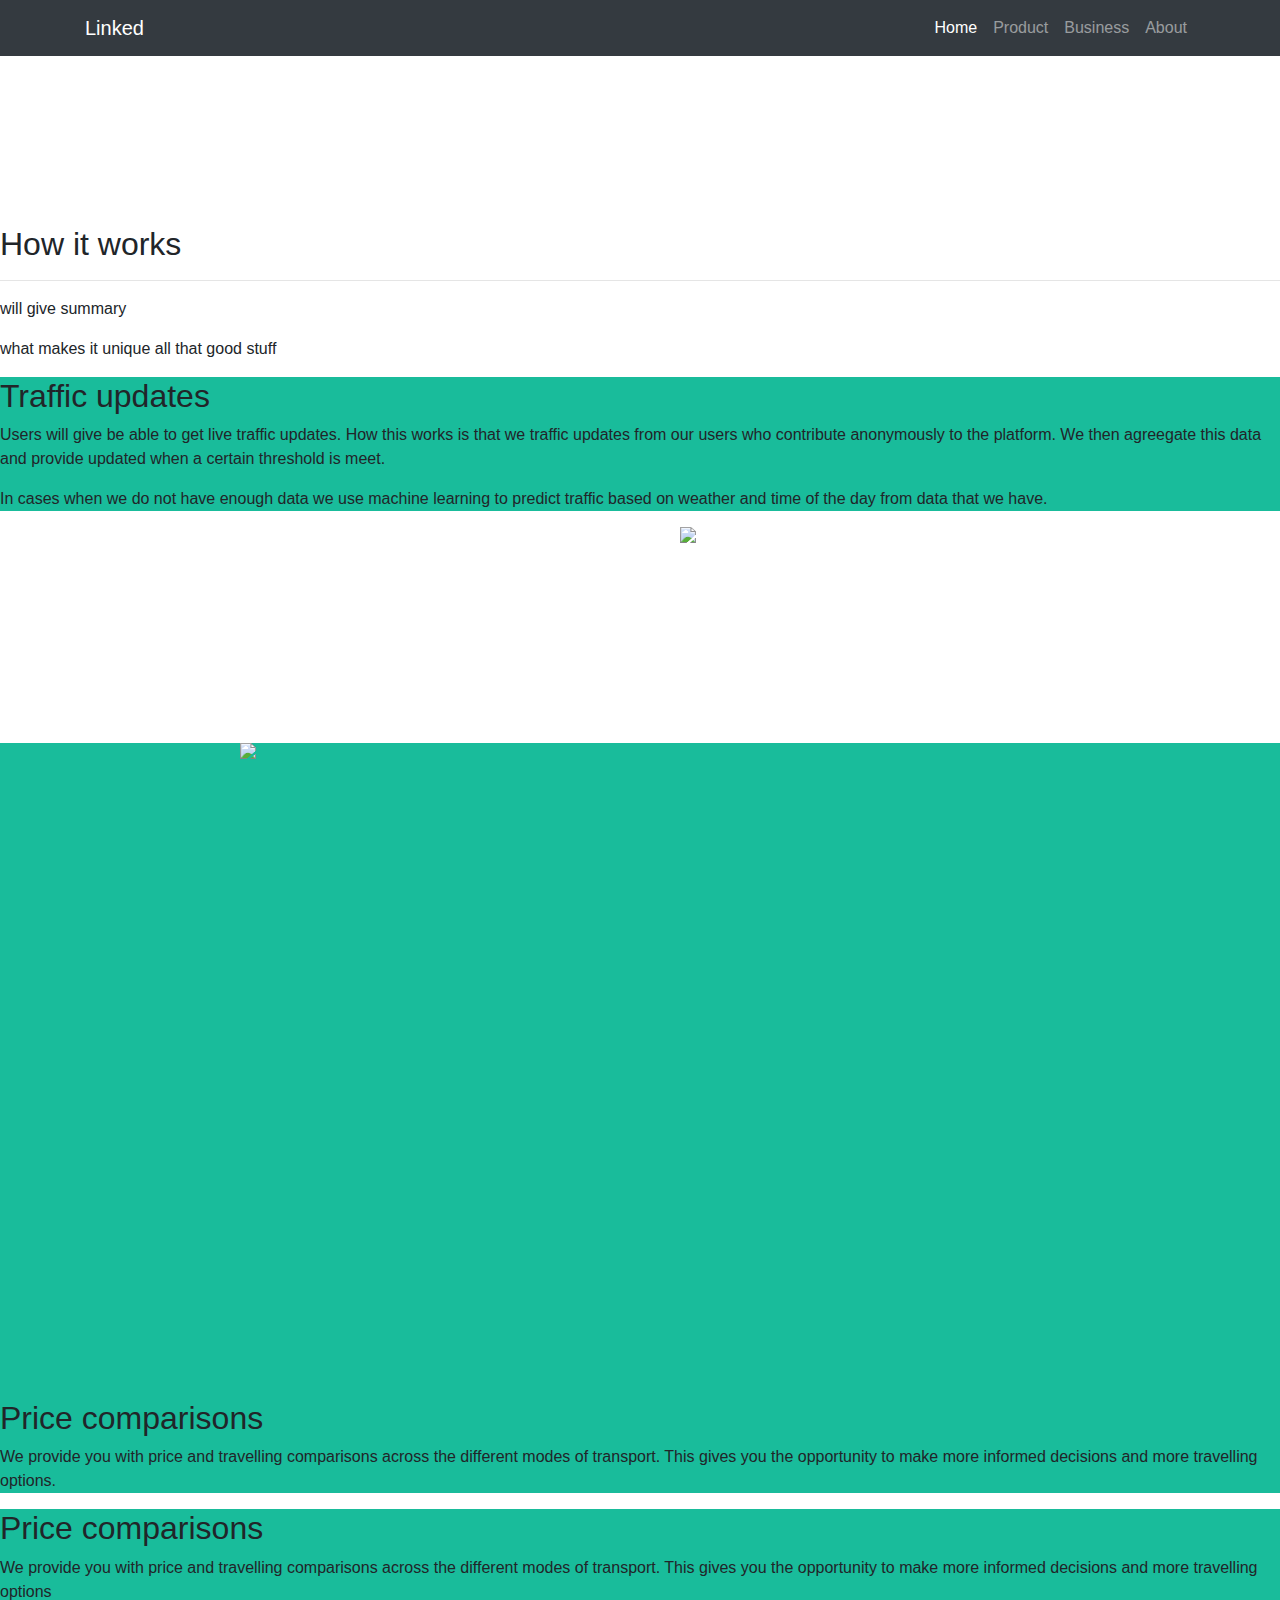
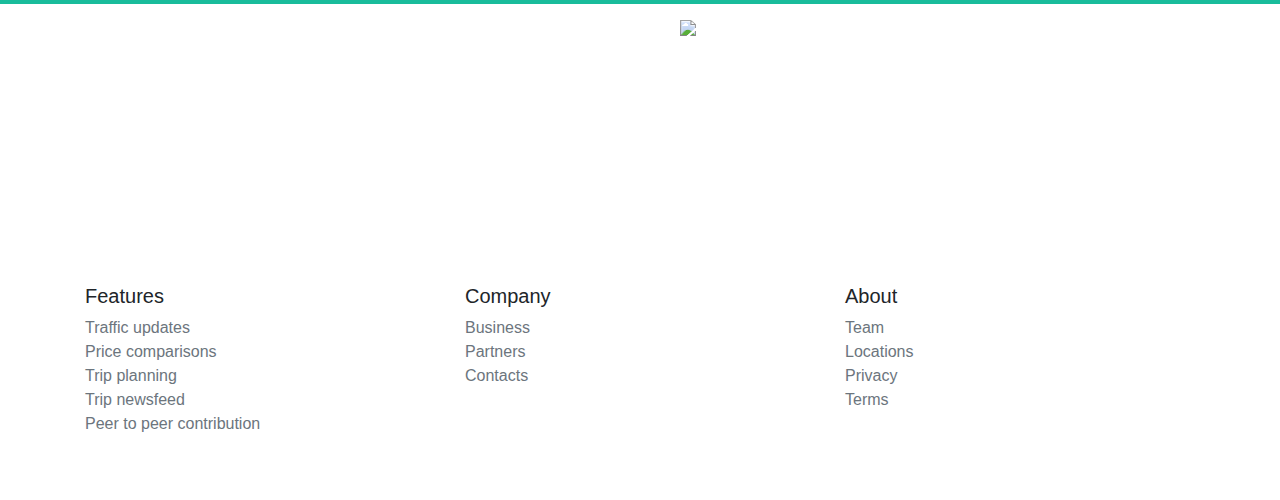
==== index.html @ 19eb54da "move views" ====
<!DOCTYPE html>
<html lang="en">

<head>
  <meta charset="utf-8">
  <meta name="viewport" content="width=device-width, initial-scale=1, shrink-to-fit=no">
  <title>Linked</title> 

  <link rel="stylesheet" href="https://stackpath.bootstrapcdn.com/bootstrap/4.3.1/css/bootstrap.min.css" integrity="sha384-ggOyR0iXCbMQv3Xipma34MD+dH/1fQ784/j6cY/iJTQUOhcWr7x9JvoRxT2MZw1T" crossorigin="anonymous">
  <link rel="stylesheet" href="./public/css/main.css">
  <
</head>

<body>

    <nav class="navbar navbar-expand-lg navbar-dark bg-dark fixed-top">
        <div class="container d-flex flex-column flex-md-row justify-content-between">
          <a class="navbar-brand" href="./index.html">Linked</a>
          <button class="navbar-toggler" type="button" data-toggle="collapse" data-target="#navbarResponsive" aria-controls="navbarResponsive" aria-expanded="false" aria-label="Toggle navigation">
            <span class="navbar-toggler-icon"></span>
          </button>
          <div class="collapse navbar-collapse" id="navbarResponsive">
            <ul class="navbar-nav ml-auto">
              <li class="nav-item active">
                <a class="nav-link" href="./index.html">Home
                  <span class="sr-only">(current)</span>
                </a>
              </li>
              <li class="nav-item">
                <a class="nav-link" href="#">Product</a>
              </li>
              <li class="nav-item">
                <a class="nav-link" href="./business.html">Business</a>
              </li>
              <li class="nav-item">
                <a class="nav-link" href="./team.html">About</a>
              </li>
            </ul>
          </div>
        </div>
      </nav>

  <div class="header">
    
          <h1 class="display-4 text-white mt-5 mb-2">Linked, we take you from A to Z</h1>
          <p class="lead mb-5 text-white-50"> 
            Be in control of your own journey, Get driving directions, live traffic updates and trip planning
            at the tip of your fingers.  
          </p>
       
  </div>

  <div class="centalText">

        <h2>How it works</h2>
        <hr>
        <p id ="explanation">
           will give summary
        </p>

        <p id = "explanation">
            what makes it unique all that good stuff
        </p>
      </div>
      
        </head>
        <body>
        
        <div class="clearfix">
          <div class="box" style="background-color: rgb(25, 188, 155)">
          <h2 id = "textcolor">Traffic updates</h2>
          <p id = "textcolor">
            Users will give be able to get live traffic updates. How this works is that we traffic
            updates from our users who contribute anonymously to the platform. 
            We then agreegate 
            this data and provide updated when a certain threshold is meet.
            <p id = "textcolor"> 
            In cases 
            when we do not have enough data we use machine learning to predict traffic 
            based on weather and time of the day from data that we have.
            </p>
        </p>
          </div>
          <div class="box" style="background-color: rgb(25, 188, 155)">
            <div style="float:right; margin:auto;  height:auto;max-width:50%; display:block" >
 
              <img style="float: right; margin: 0% 50% 50% 50%;" src="../images/Uber1.jpg" width="400" />
          </div>
        </div>

     </div>
     <div style="clear:both"></div>

     

     
     <div class="clearfix">

        <div class="box" style="background-color: rgb(25, 188, 155)">
          
            <img style="float: right; margin: 0% 50% 50% 50%;" src="../images/Uber1.jpg" width="400" />
     
        </div>
        <div class="box" style="background-color: rgb(25, 188, 155)">
          
              <h2 id = "textcolor">Price comparisons</h2>
              <p id = "textcolor">
                  We provide you with price and travelling comparisons across
                  the different modes of transport. This gives you the opportunity to make 
                  more informed decisions and more travelling options.
            </p>
           
        </div>
      </div>

   </div>
   <div style="clear:both"></div>

   
   <div class="clearfix">
      <div class="box" style="background-color: rgb(25, 188, 155)">
      <h2 id = "textcolor">Price comparisons</h2>
      <p id = "textcolor">
          We provide you with price and travelling comparisons across the different modes of transport. 
          This gives you the opportunity to make more informed decisions and more travelling options
    </p>
      </div>
      <div class="box" style="background-color: rgb(25, 188, 155)">
        <div style="float:right; margin:auto;  height:auto;max-width:50%; display:block" >

          <img style="float: right; margin: 0% 50% 50% 50%;" src="../images/Uber1.jpg" width="400" />
      </div>
    </div>

 </div>
 <div style="clear:both"></div>


  </div>
  
  <footer class="container py-5">
      <div class="row">
     
        <div class="col-6 col-md">
          <h5>Features</h5>
          <ul class="list-unstyled text-small">
            <li><a class="text-muted" href="#">Traffic updates</a></li>
            <li><a class="text-muted" href="#">Price comparisons</a></li>
            <li><a class="text-muted" href="#">Trip planning</a></li>
            <li><a class="text-muted" href="#">Trip newsfeed</a></li>
            <li><a class="text-muted" href="#">Peer to peer contribution</a></li>
          </ul>
        </div>
      
        <div class="col-6 col-md">
          <h5>Company</h5>
          <ul class="list-unstyled text-small">
            <li><a class="text-muted" href="#">Business</a></li>
            <li><a class="text-muted" href="#">Partners</a></li>
            <li><a class="text-muted" href="#">Contacts</a></li>
         
          </ul>
        </div>
        <div class="col-6 col-md">
          <h5>About</h5>
          <ul class="list-unstyled text-small">
            <li><a class="text-muted"  href="./public/views/team.html">Team</a></li>
            <li><a class="text-muted" href="#">Locations</a></li>
            <li><a class="text-muted" href="#">Privacy</a></li>
            <li><a class="text-muted" href="#">Terms</a></li>
          </ul>
        </div>
      </div>
    </footer>
 

</body>

</html>
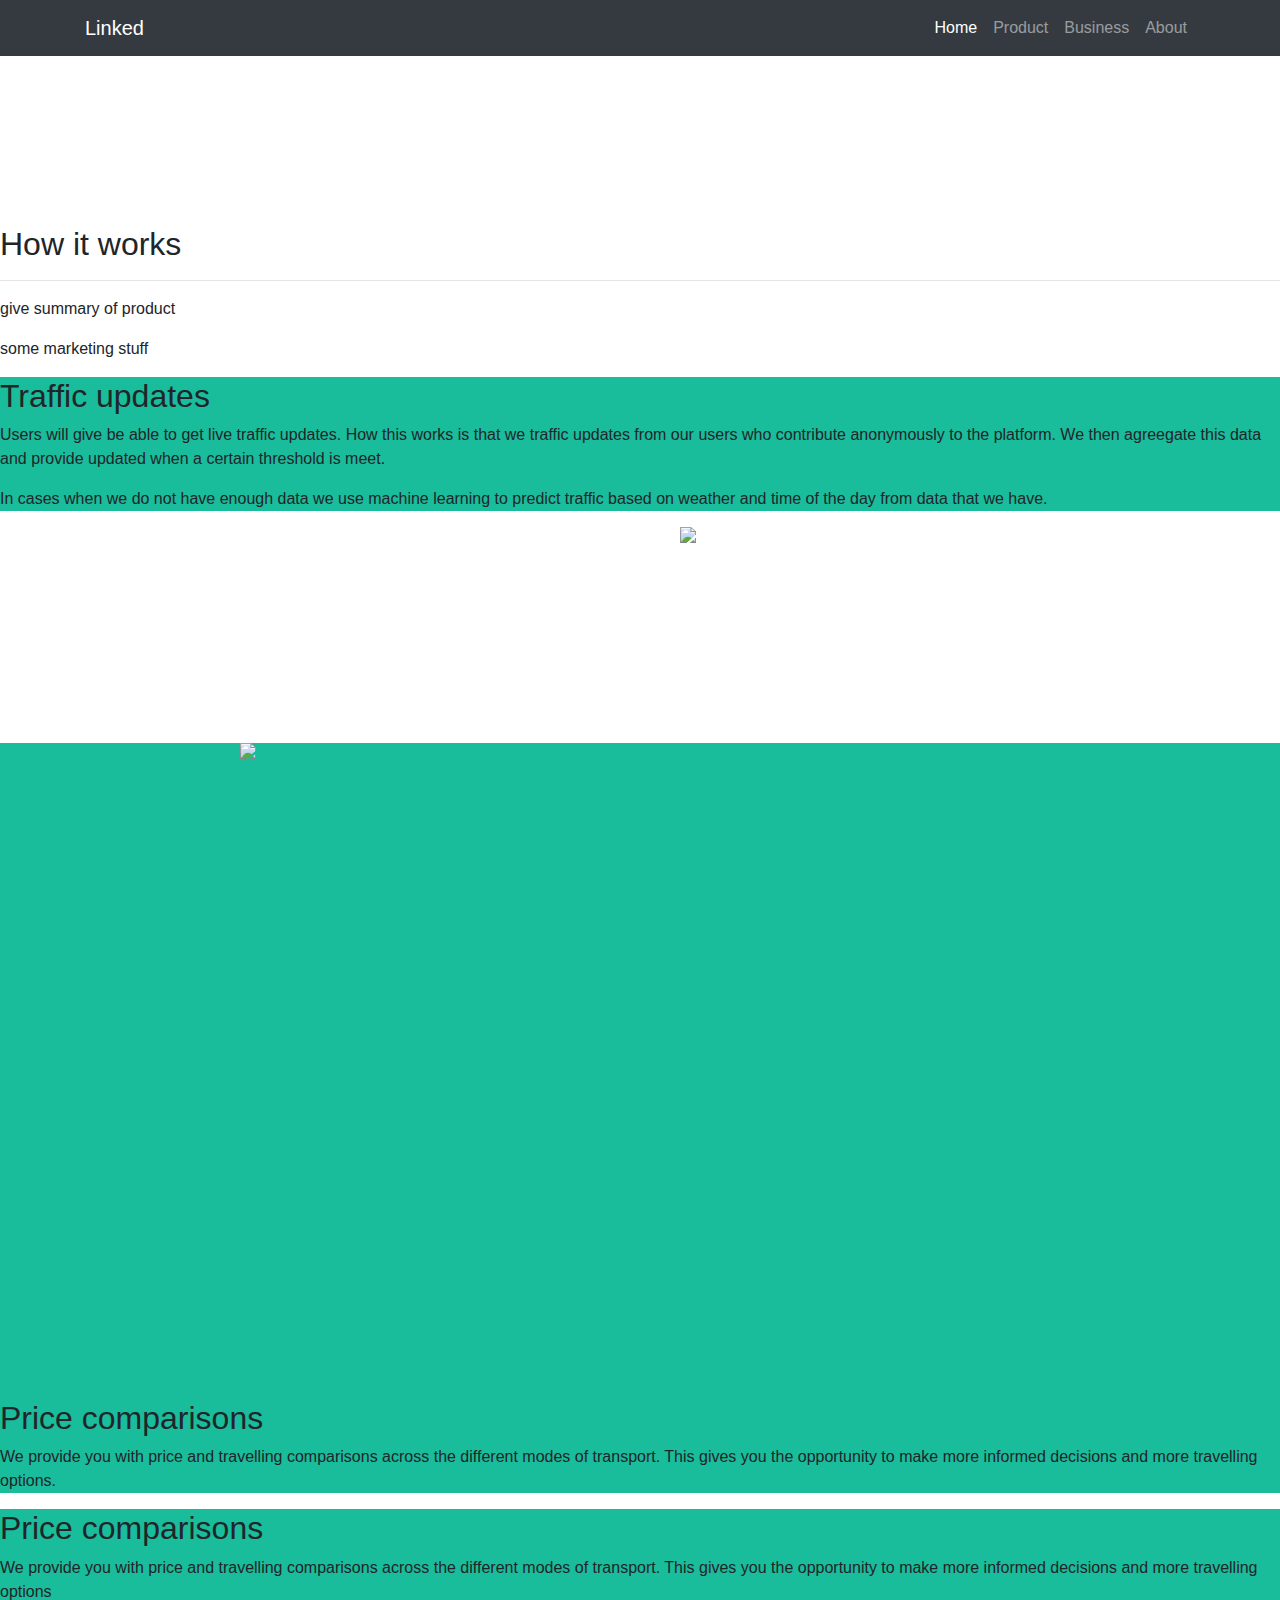
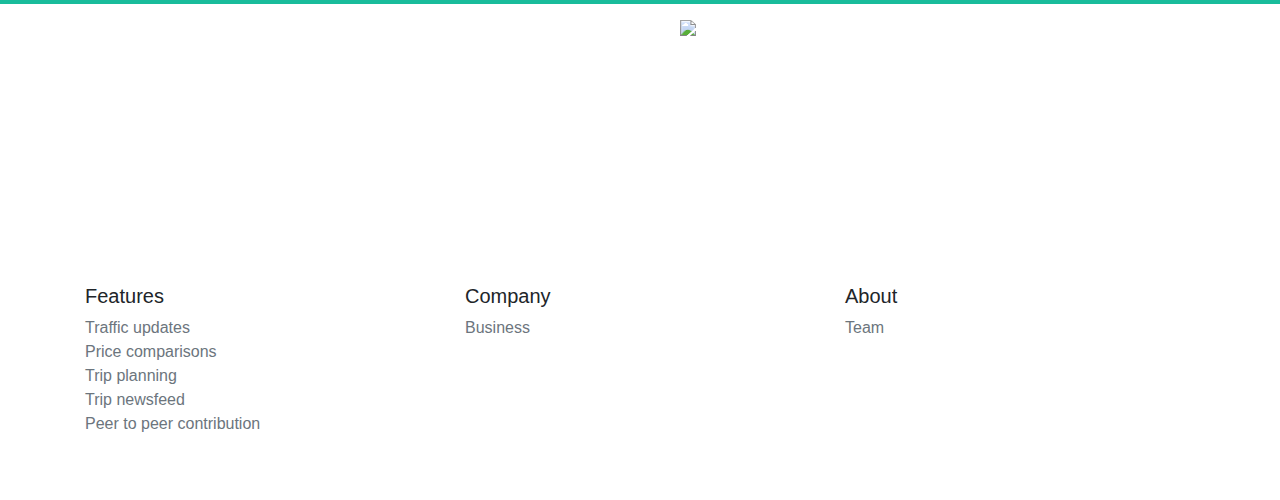
==== commit f2cffbdf: "responsive" ====
--- a/index.html
+++ b/index.html
@@ -55,11 +55,11 @@
         <h2>How it works</h2>
         <hr>
         <p id ="explanation">
-           will give summary
+           give summary of product
         </p>
 
         <p id = "explanation">
-            what makes it unique all that good stuff
+           some marketing stuff
         </p>
       </div>
       
@@ -84,7 +84,7 @@
           <div class="box" style="background-color: rgb(25, 188, 155)">
             <div style="float:right; margin:auto;  height:auto;max-width:50%; display:block" >
  
-              <img style="float: right; margin: 0% 50% 50% 50%;" src="../images/Uber1.jpg" width="400" />
+              <img style="float: right; margin: 0% 50% 50% 50%;" src="./public/images/Uber1.jpg" width="400" />
           </div>
         </div>
 
@@ -98,7 +98,7 @@
 
         <div class="box" style="background-color: rgb(25, 188, 155)">
           
-            <img style="float: right; margin: 0% 50% 50% 50%;" src="../images/Uber1.jpg" width="400" />
+            <img style="float: right; margin: 0% 50% 50% 50%;" src="./public/images/Uber1.jpg" width="400" />
      
         </div>
         <div class="box" style="background-color: rgb(25, 188, 155)">
@@ -128,7 +128,7 @@
       <div class="box" style="background-color: rgb(25, 188, 155)">
         <div style="float:right; margin:auto;  height:auto;max-width:50%; display:block" >
 
-          <img style="float: right; margin: 0% 50% 50% 50%;" src="../images/Uber1.jpg" width="400" />
+          <img style="float: right; margin: 0% 50% 50% 50%;" src="./public/images/Uber1.jpg" width="400" />
       </div>
     </div>
 
@@ -155,19 +155,13 @@
         <div class="col-6 col-md">
           <h5>Company</h5>
           <ul class="list-unstyled text-small">
-            <li><a class="text-muted" href="#">Business</a></li>
-            <li><a class="text-muted" href="#">Partners</a></li>
-            <li><a class="text-muted" href="#">Contacts</a></li>
-         
+            <li><a class="text-muted" href="#">Business</a></li>        
           </ul>
         </div>
         <div class="col-6 col-md">
           <h5>About</h5>
           <ul class="list-unstyled text-small">
             <li><a class="text-muted"  href="./public/views/team.html">Team</a></li>
-            <li><a class="text-muted" href="#">Locations</a></li>
-            <li><a class="text-muted" href="#">Privacy</a></li>
-            <li><a class="text-muted" href="#">Terms</a></li>
           </ul>
         </div>
       </div>
@@ -175,5 +169,7 @@
  
 
 </body>
-
+<script src="https://ajax.googleapis.com/ajax/libs/jquery/1.11.3/jquery.min.js"></script>
+<!-- Include all compiled plugins (below), or include individual files as needed -->
+<script src="./public/bootstrap/js/bootstrap.min.js"></script>
 </html>
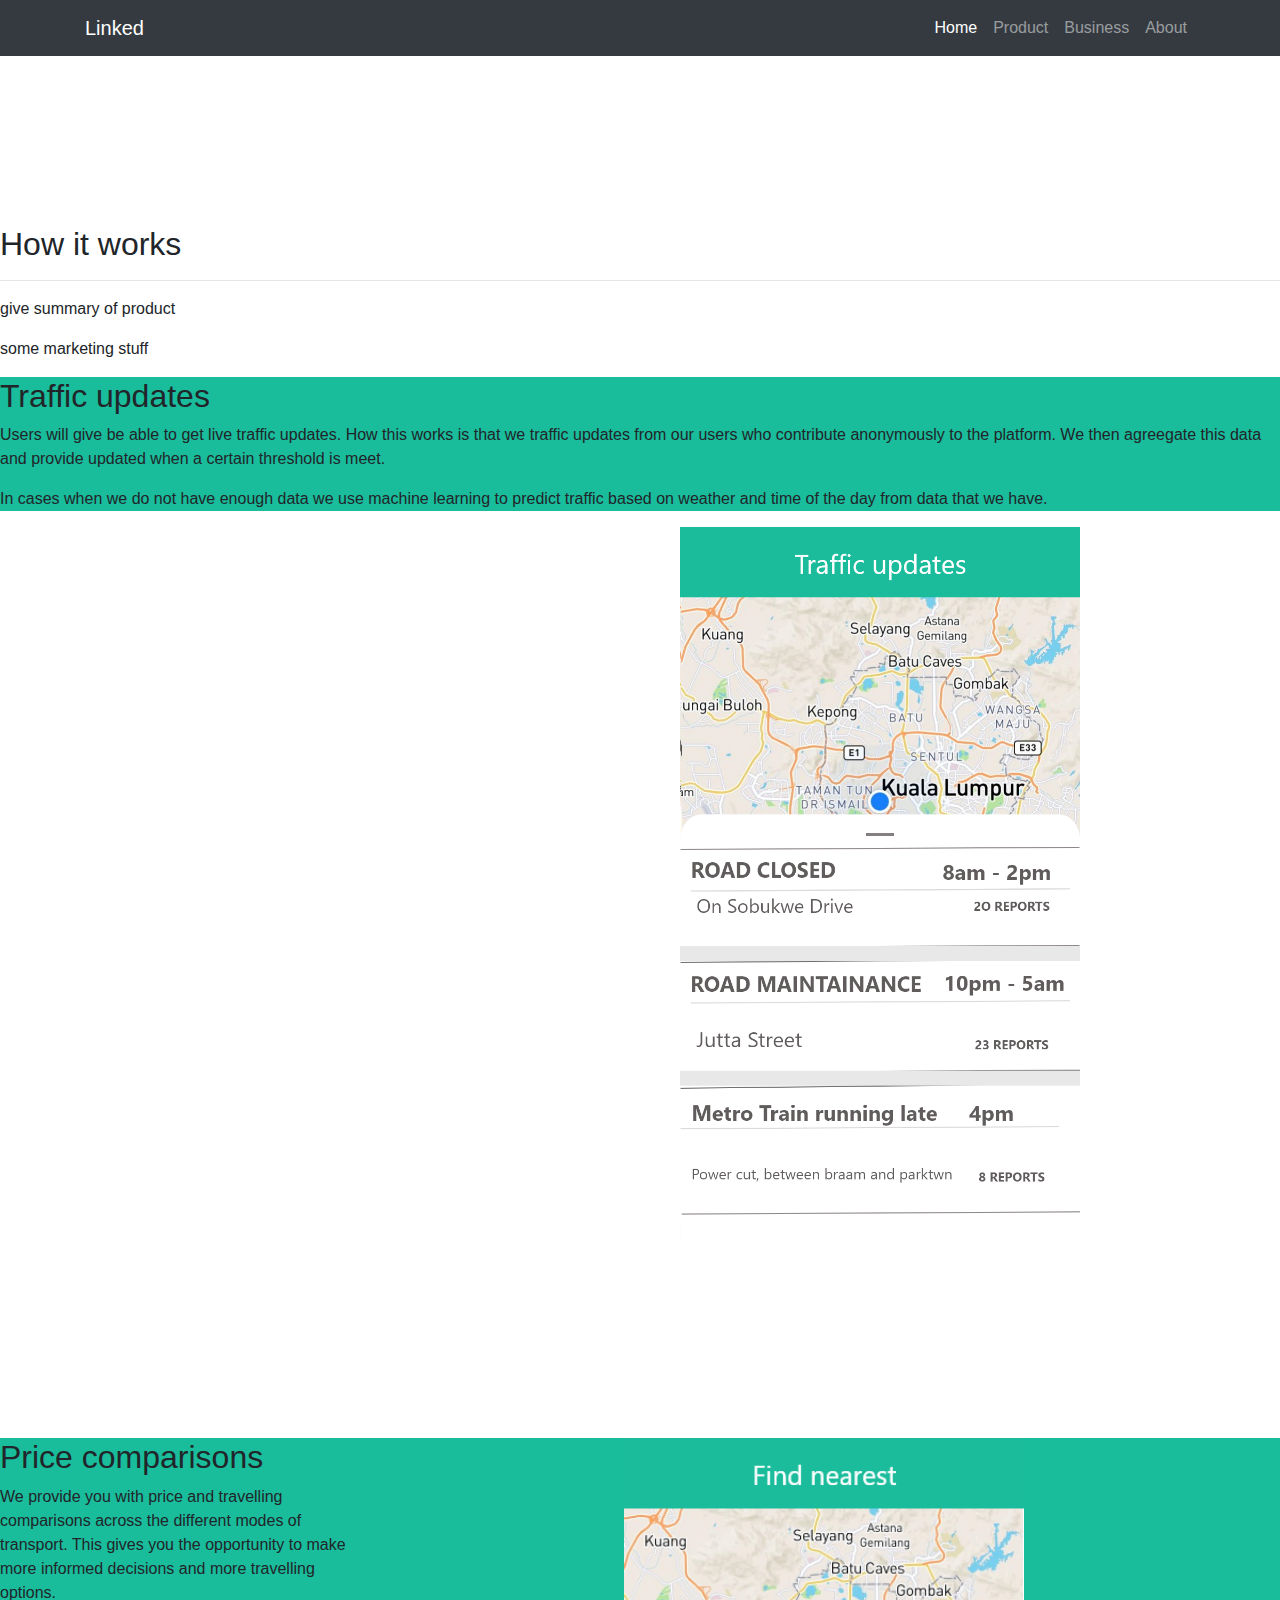
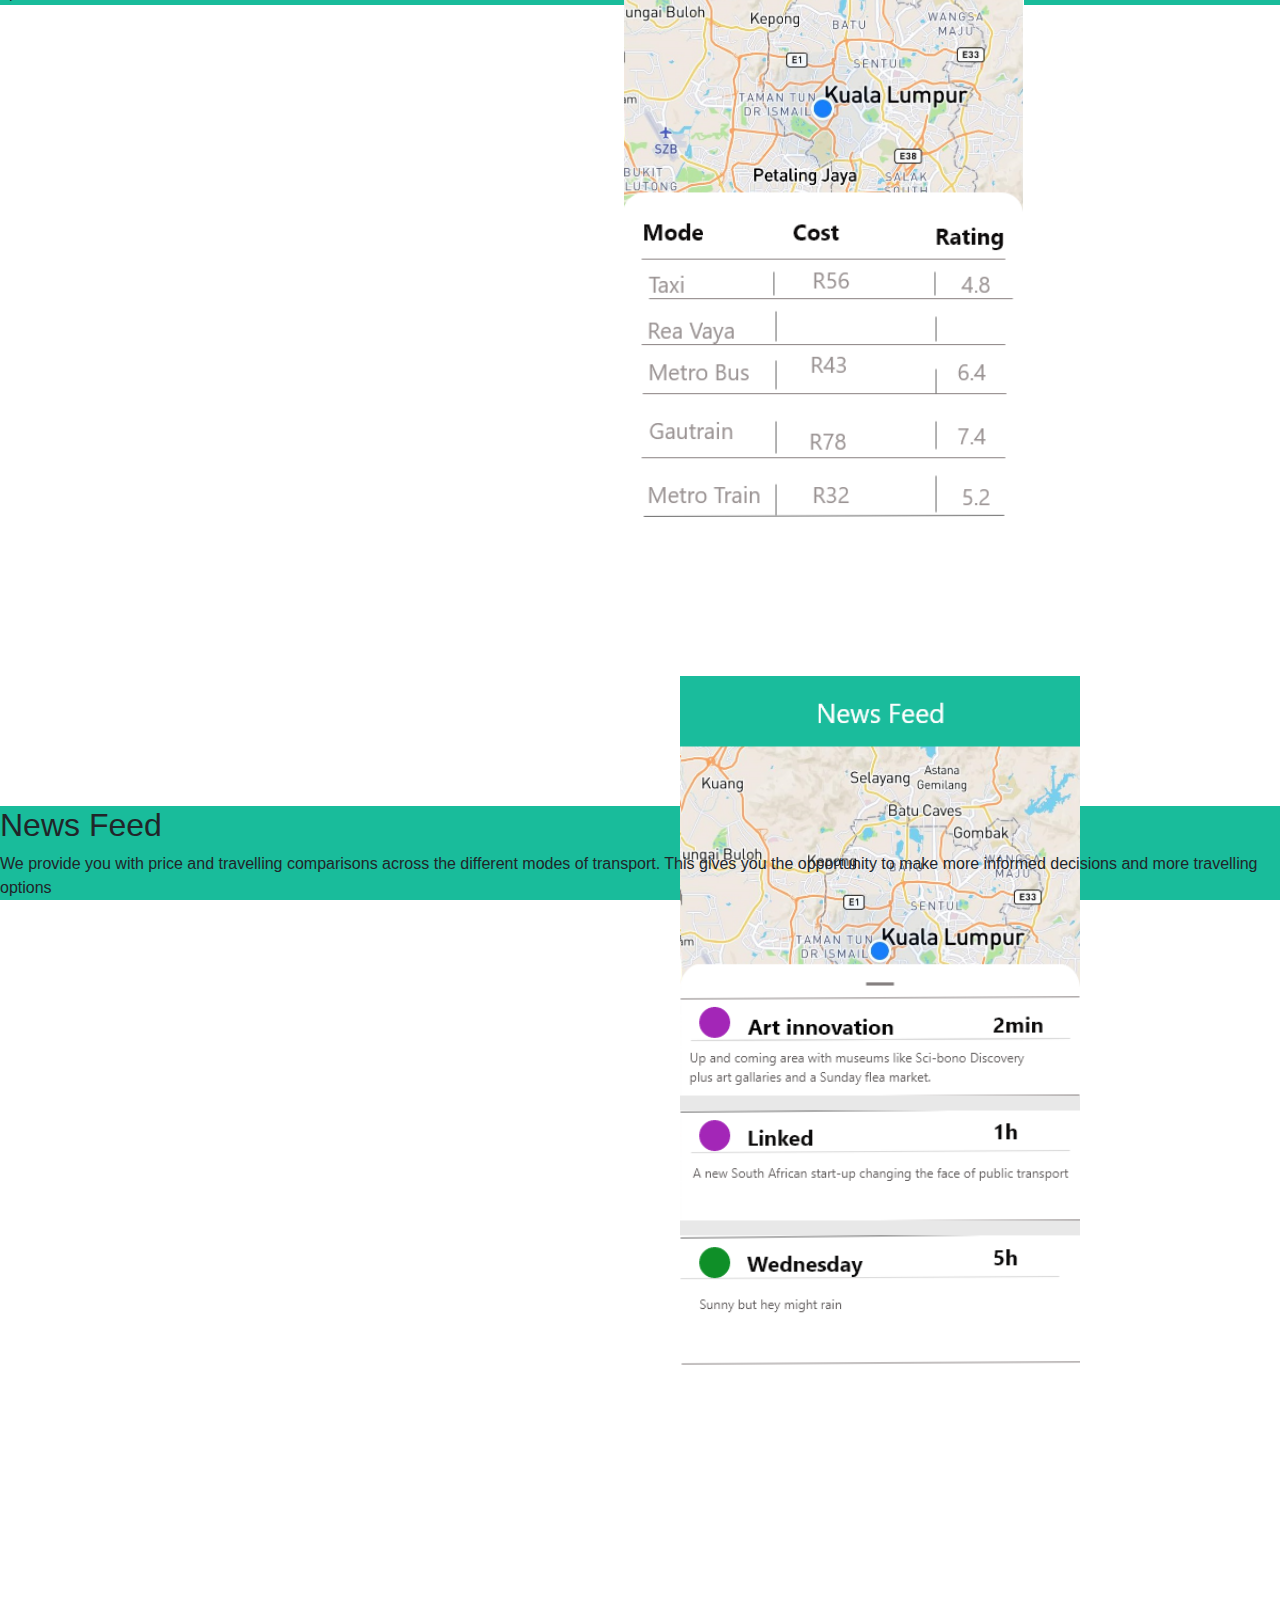
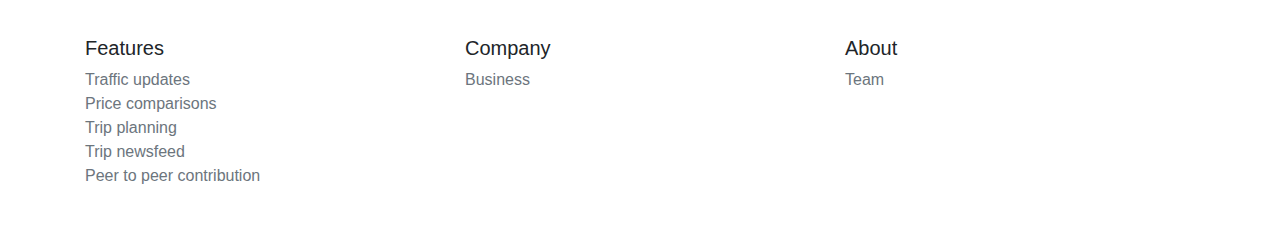
==== commit 7b6cc385: "add pics" ====
--- a/index.html
+++ b/index.html
@@ -42,7 +42,7 @@
 
   <div class="header">
     
-          <h1 class="display-4 text-white mt-5 mb-2">Linked, we take you from A to Z</h1>
+          <h1 class="display-4 text-white mt-5 mb-2">Linked, Getting there together</h1>
           <p class="lead mb-5 text-white-50"> 
             Be in control of your own journey, Get driving directions, live traffic updates and trip planning
             at the tip of your fingers.  
@@ -84,7 +84,7 @@
           <div class="box" style="background-color: rgb(25, 188, 155)">
             <div style="float:right; margin:auto;  height:auto;max-width:50%; display:block" >
  
-              <img style="float: right; margin: 0% 50% 50% 50%;" src="./public/images/Uber1.jpg" width="400" />
+              <img style="float: right; margin: 0% 50% 50% 50%;" src="./public/images/traffic.png" width="400" />
           </div>
         </div>
 
@@ -98,7 +98,7 @@
 
         <div class="box" style="background-color: rgb(25, 188, 155)">
           
-            <img style="float: right; margin: 0% 50% 50% 50%;" src="./public/images/Uber1.jpg" width="400" />
+            <img style="float: right; margin: 0% 20% 20% 20%;" src="./public/images/compare.png" width="400" />
      
         </div>
         <div class="box" style="background-color: rgb(25, 188, 155)">
@@ -119,7 +119,7 @@
    
    <div class="clearfix">
       <div class="box" style="background-color: rgb(25, 188, 155)">
-      <h2 id = "textcolor">Price comparisons</h2>
+      <h2 id = "textcolor">News Feed</h2>
       <p id = "textcolor">
           We provide you with price and travelling comparisons across the different modes of transport. 
           This gives you the opportunity to make more informed decisions and more travelling options
@@ -128,7 +128,7 @@
       <div class="box" style="background-color: rgb(25, 188, 155)">
         <div style="float:right; margin:auto;  height:auto;max-width:50%; display:block" >
 
-          <img style="float: right; margin: 0% 50% 50% 50%;" src="./public/images/Uber1.jpg" width="400" />
+          <img style="float: right; margin: -60% 50% 50% 50%;" src="./public/images/news.png" width="400" />
       </div>
     </div>
 
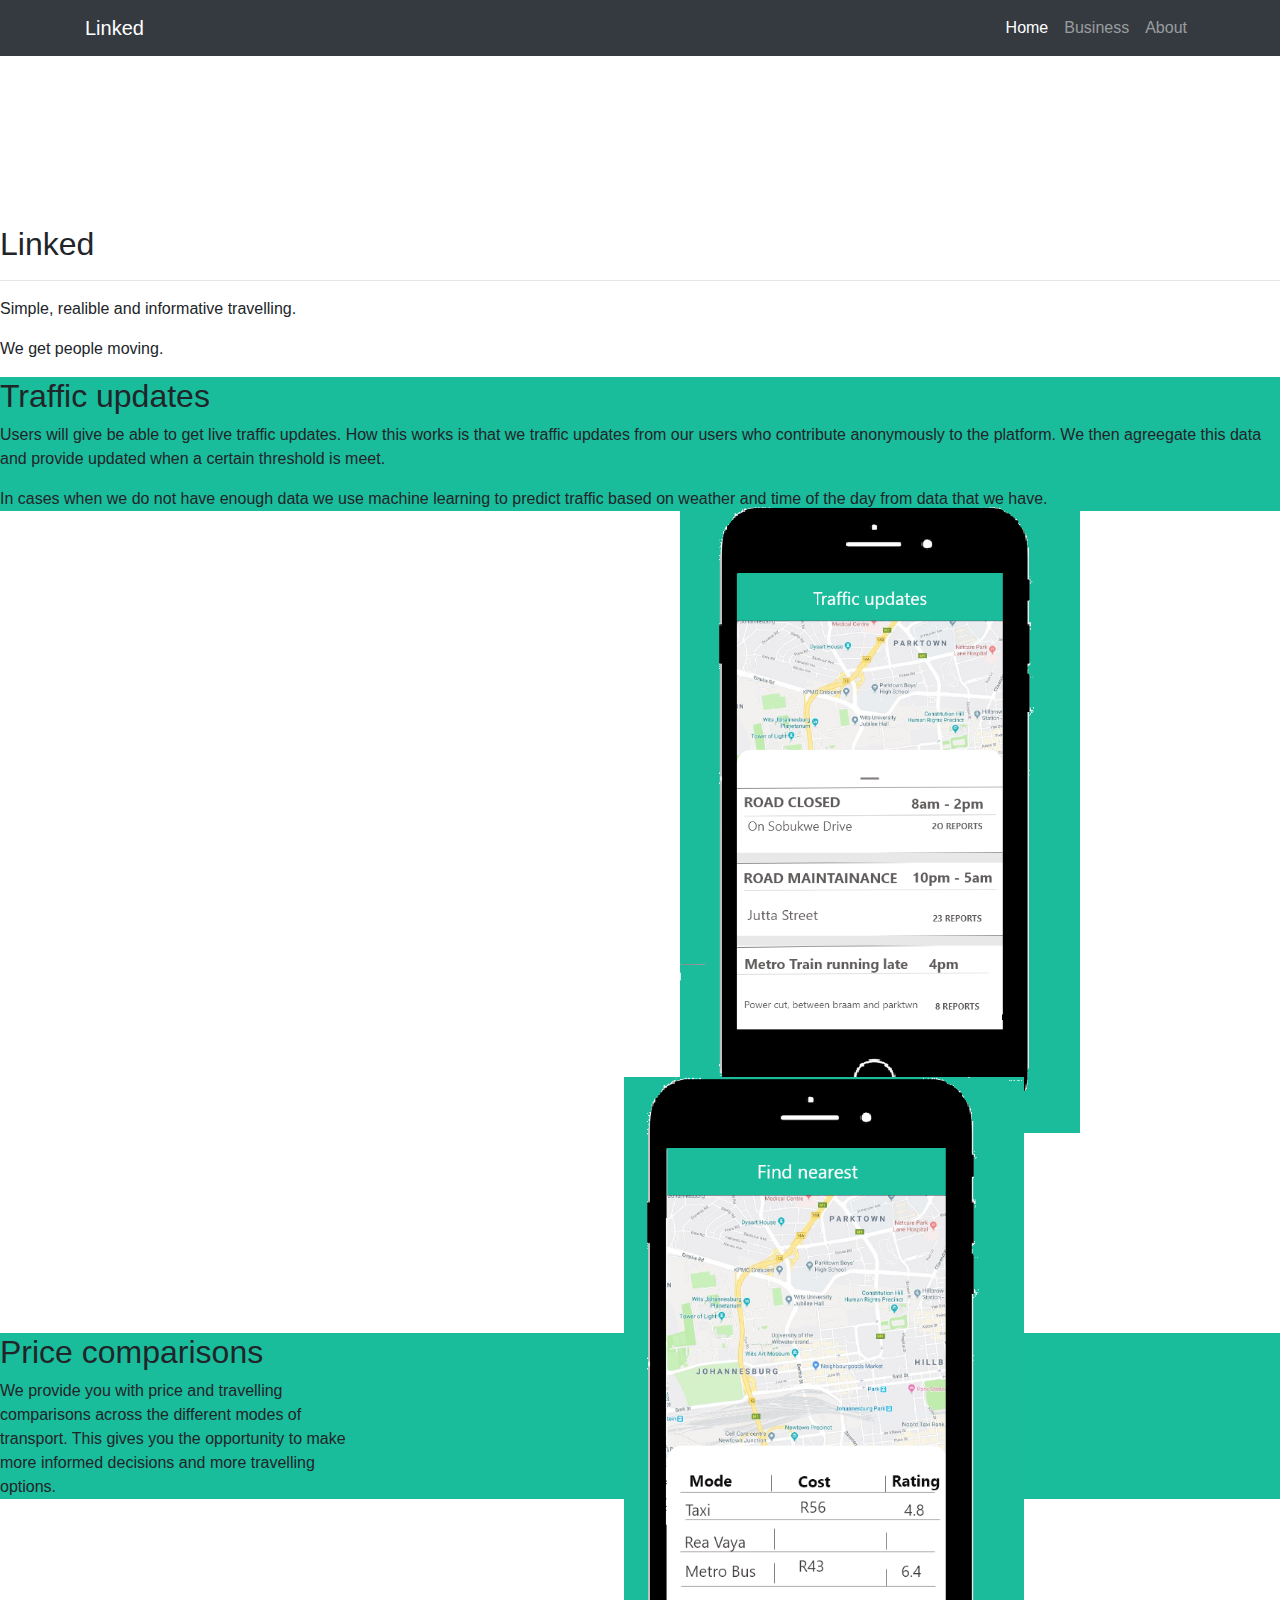
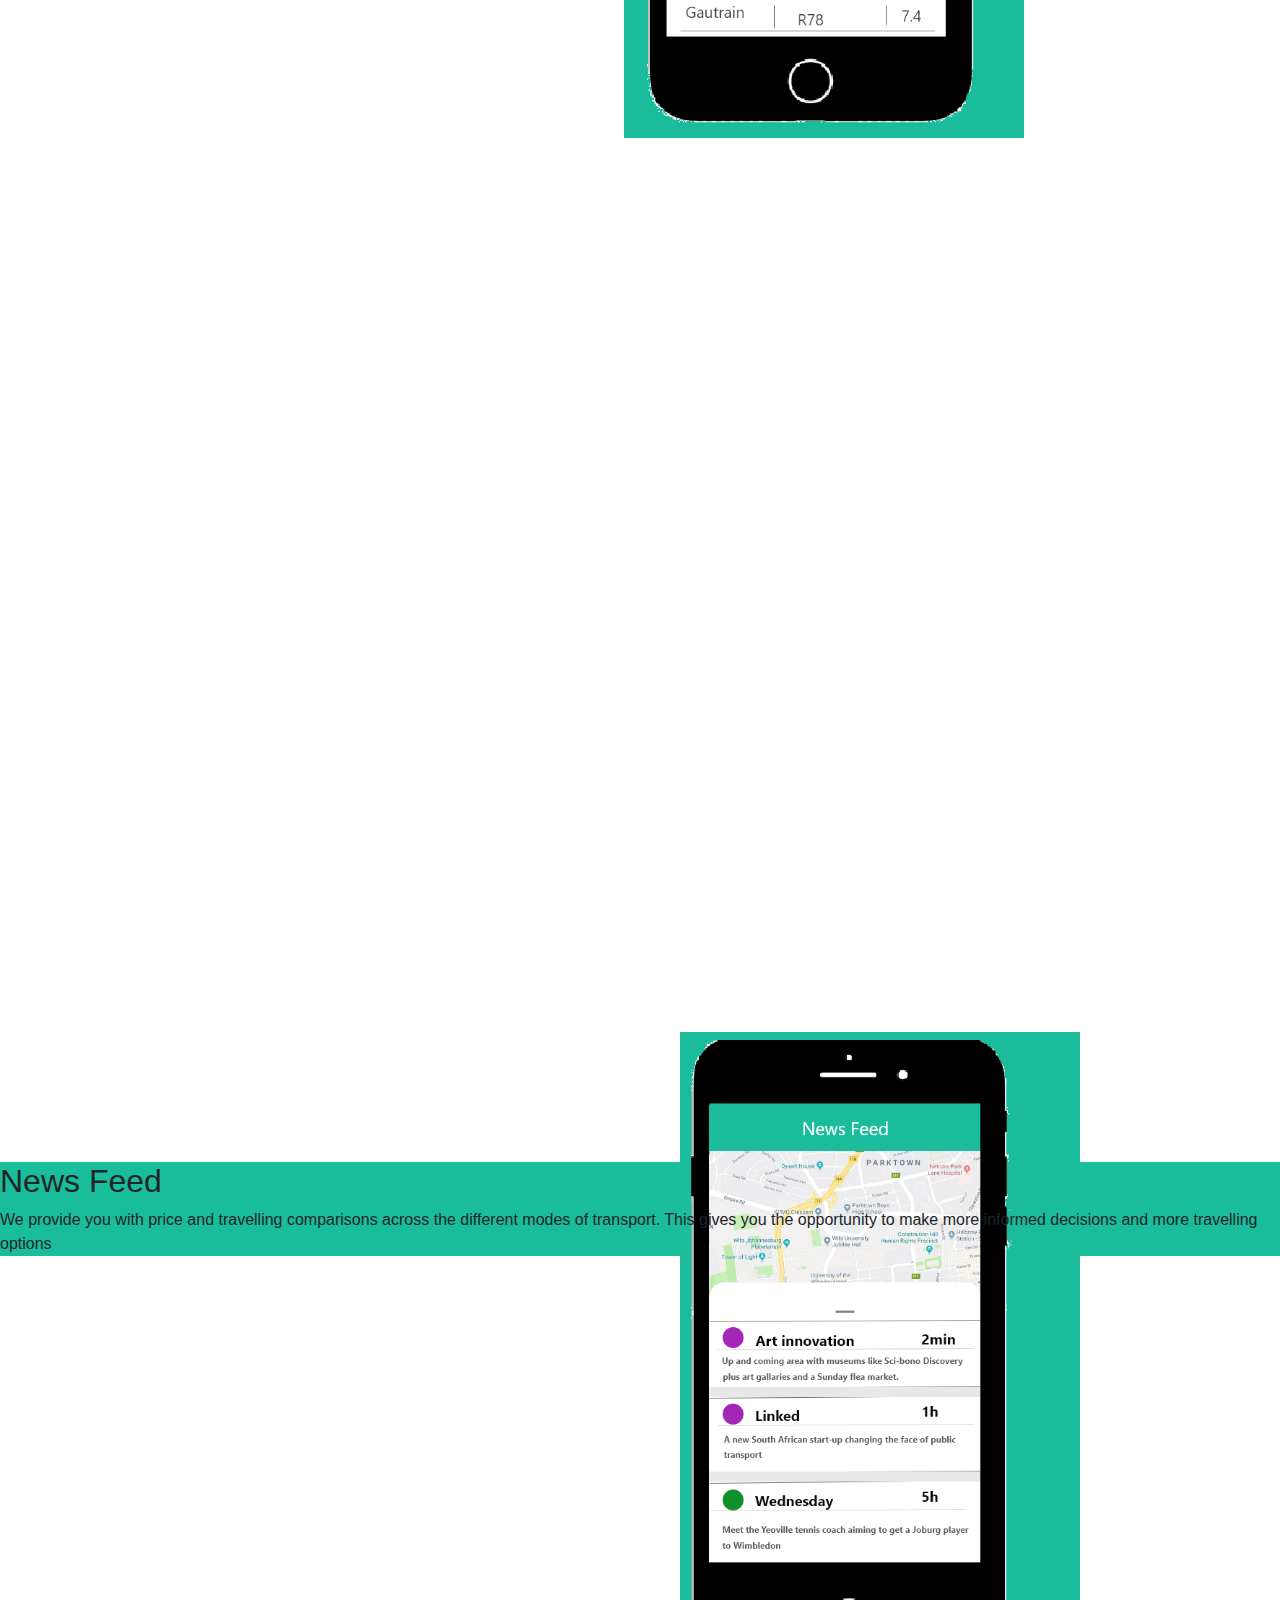
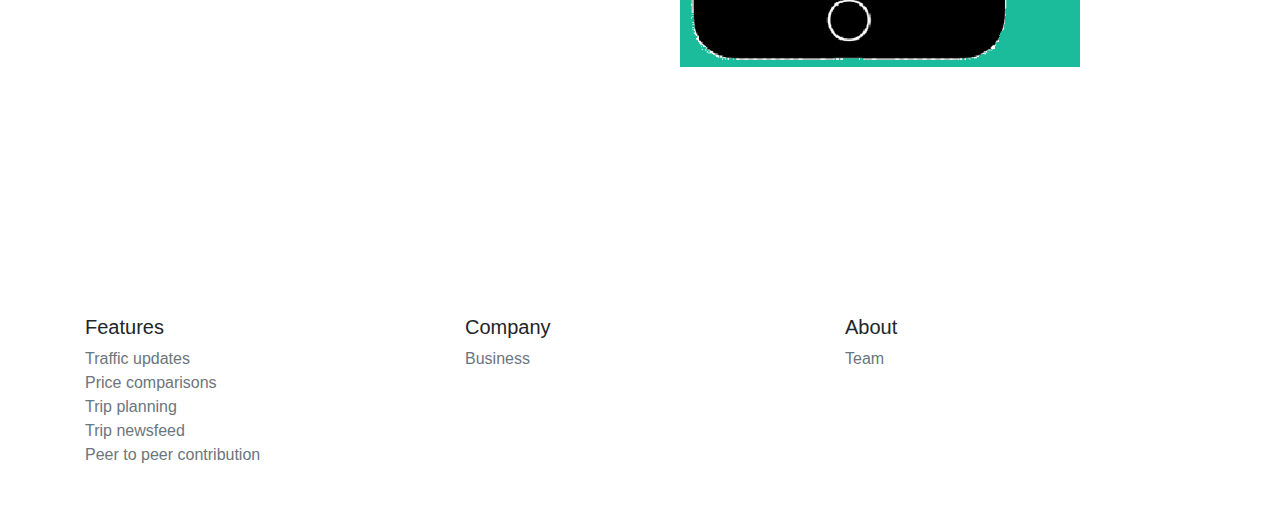
==== commit 4761bc7d: "add team bio" ====
--- a/index.html
+++ b/index.html
@@ -8,6 +8,7 @@
 
   <link rel="stylesheet" href="https://stackpath.bootstrapcdn.com/bootstrap/4.3.1/css/bootstrap.min.css" integrity="sha384-ggOyR0iXCbMQv3Xipma34MD+dH/1fQ784/j6cY/iJTQUOhcWr7x9JvoRxT2MZw1T" crossorigin="anonymous">
   <link rel="stylesheet" href="./public/css/main.css">
+  <link rel="shortcut icon" type="image/png" href="./public/images/art logo.png"/>
   <
 </head>
 
@@ -25,9 +26,6 @@
                 <a class="nav-link" href="./index.html">Home
                   <span class="sr-only">(current)</span>
                 </a>
-              </li>
-              <li class="nav-item">
-                <a class="nav-link" href="#">Product</a>
               </li>
               <li class="nav-item">
                 <a class="nav-link" href="./business.html">Business</a>
@@ -52,16 +50,16 @@
 
   <div class="centalText">
 
-        <h2>How it works</h2>
+        <h2>Linked</h2>
         <hr>
         <p id ="explanation">
-           give summary of product
+           Simple, realible and informative travelling.
         </p>
 
         <p id = "explanation">
-           some marketing stuff
+           We get people moving.
         </p>
-      </div>
+  </div>
       
         </head>
         <body>
@@ -84,7 +82,7 @@
           <div class="box" style="background-color: rgb(25, 188, 155)">
             <div style="float:right; margin:auto;  height:auto;max-width:50%; display:block" >
  
-              <img style="float: right; margin: 0% 50% 50% 50%;" src="./public/images/traffic.png" width="400" />
+              <img style="float: right; margin: -5% 50% 50% 50%;" src="./public/images/iPhone 6-7-8 – 6.png" width="400" />
           </div>
         </div>
 
@@ -98,7 +96,7 @@
 
         <div class="box" style="background-color: rgb(25, 188, 155)">
           
-            <img style="float: right; margin: 0% 20% 20% 20%;" src="./public/images/compare.png" width="400" />
+            <img style="float: right; margin: -20% 20% 80% 20%;" src="./public/images/iPhone 6-7-8 – 5.png" width="400" />
      
         </div>
         <div class="box" style="background-color: rgb(25, 188, 155)">
@@ -128,7 +126,7 @@
       <div class="box" style="background-color: rgb(25, 188, 155)">
         <div style="float:right; margin:auto;  height:auto;max-width:50%; display:block" >
 
-          <img style="float: right; margin: -60% 50% 50% 50%;" src="./public/images/news.png" width="400" />
+          <img style="float: right; margin: -60% 50% 50% 50%;" src="./public/images/iPhone 6-7-8 – 7.png" width="400" />
       </div>
     </div>
 
@@ -161,7 +159,7 @@
         <div class="col-6 col-md">
           <h5>About</h5>
           <ul class="list-unstyled text-small">
-            <li><a class="text-muted"  href="./public/views/team.html">Team</a></li>
+            <li><a class="text-muted"  href="#">Team</a></li>
           </ul>
         </div>
       </div>
